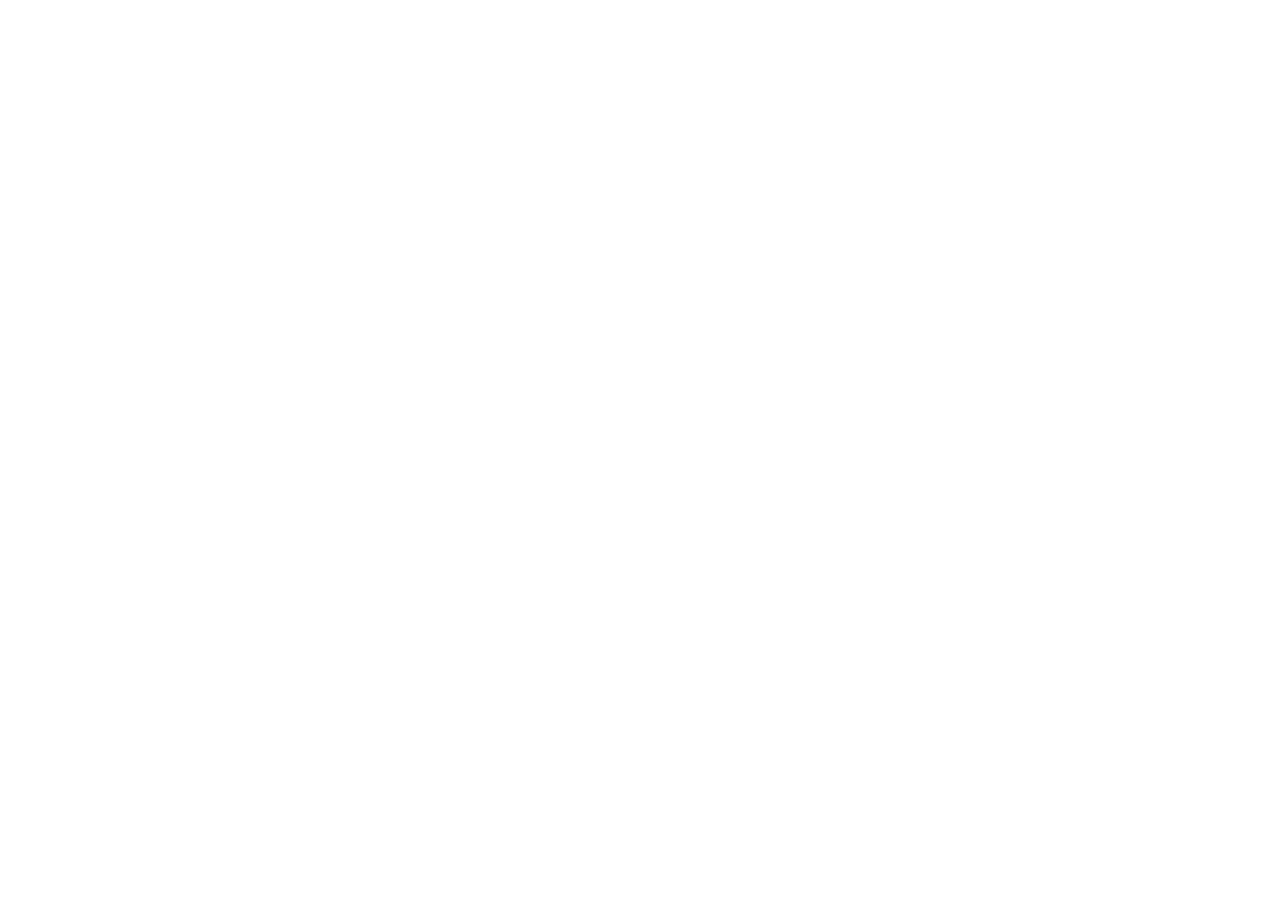
==== index.html @ e3d38427 "inital set up of index and README file" ====
<!DOCTYPE html>
<html lang="en">
<head>
    <meta charset="UTF-8">
    <meta name="viewport" content="width=device-width, initial-scale=1.0">
    <title>Document</title>
</head>
<body>
    
</body>
</html>
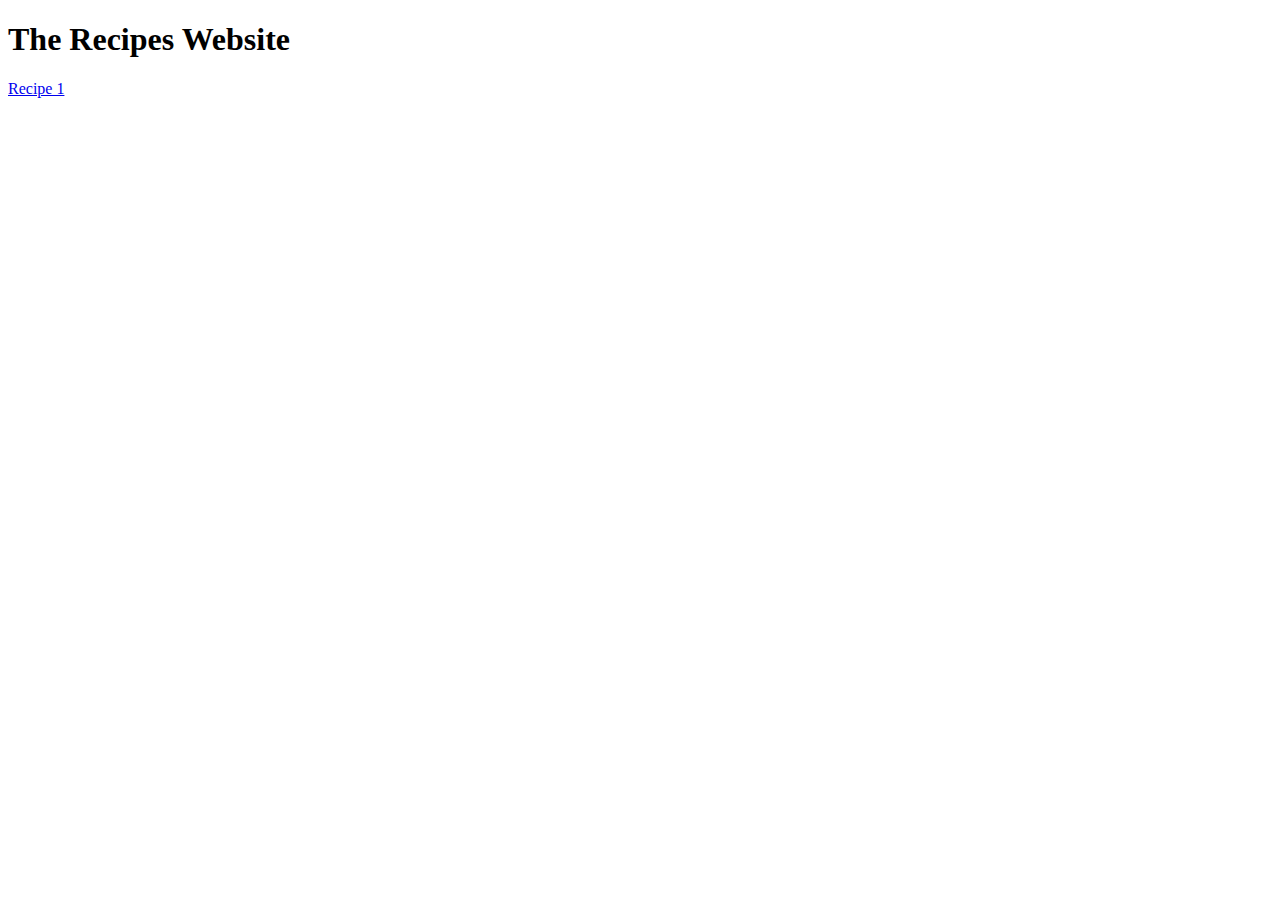
==== commit dc4cbcc8: "Updated: README Description, Created: native link to recipe pages and template for the recipe page." ====
--- a/index.html
+++ b/index.html
@@ -3,9 +3,13 @@
 <head>
     <meta charset="UTF-8">
     <meta name="viewport" content="width=device-width, initial-scale=1.0">
-    <title>Document</title>
+    <title>Odin Recipes</title>
 </head>
+
 <body>
-    
+    <h1>The Recipes Website</h1>
+
+    <a href="pages/recipe1.html" target="_blank" rel="noopener noreferrer">Recipe 1</a>
+
 </body>
 </html>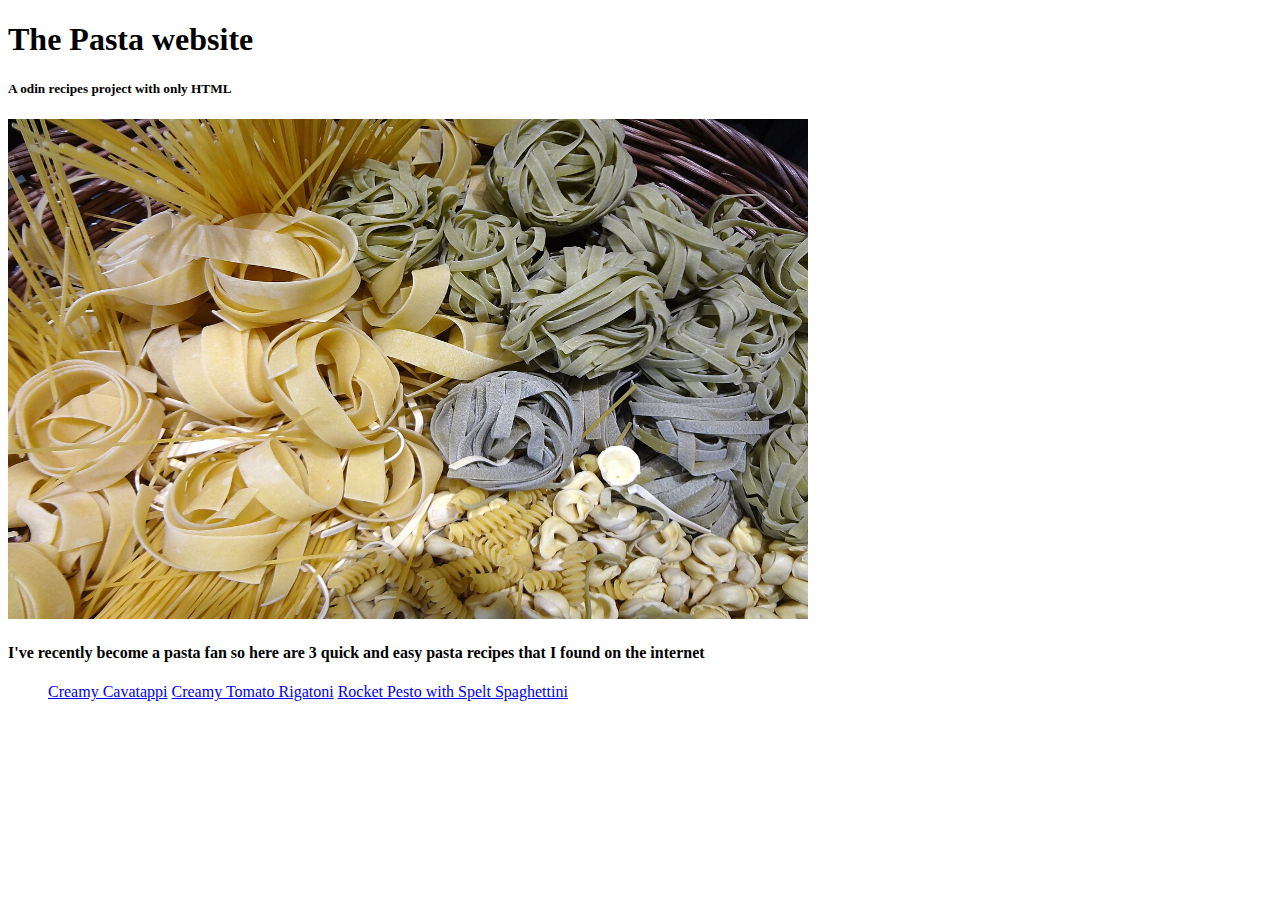
==== commit f9218b63: "Updated and Created: 3 template recipes pages and populated with relevant pasta recipes and images" ====
--- a/index.html
+++ b/index.html
@@ -3,13 +3,19 @@
 <head>
     <meta charset="UTF-8">
     <meta name="viewport" content="width=device-width, initial-scale=1.0">
-    <title>Odin Recipes</title>
+    <title>Quick and Easy Recipes!</title>
 </head>
-
+    
 <body>
-    <h1>The Recipes Website</h1>
-
-    <a href="pages/recipe1.html" target="_blank" rel="noopener noreferrer">Recipe 1</a>
+    <h1>The Pasta website</h1>
+    <h5>A odin recipes project with only HTML</h5>
+    <img src="images/Pasta.jpg" width="800" height="500"/>
+    <h4>I've recently become a pasta fan so here are 3 quick and easy pasta recipes that I found on the internet</h4>
+    <ul>
+        <a href="pages/recipe1.html">Creamy Cavatappi</a>
+        <a href="pages/recipe2.html">Creamy Tomato Rigatoni</a>
+        <a href="pages/recipe3.html">Rocket Pesto with Spelt Spaghettini</a>
+    </ul>
 
 </body>
 </html>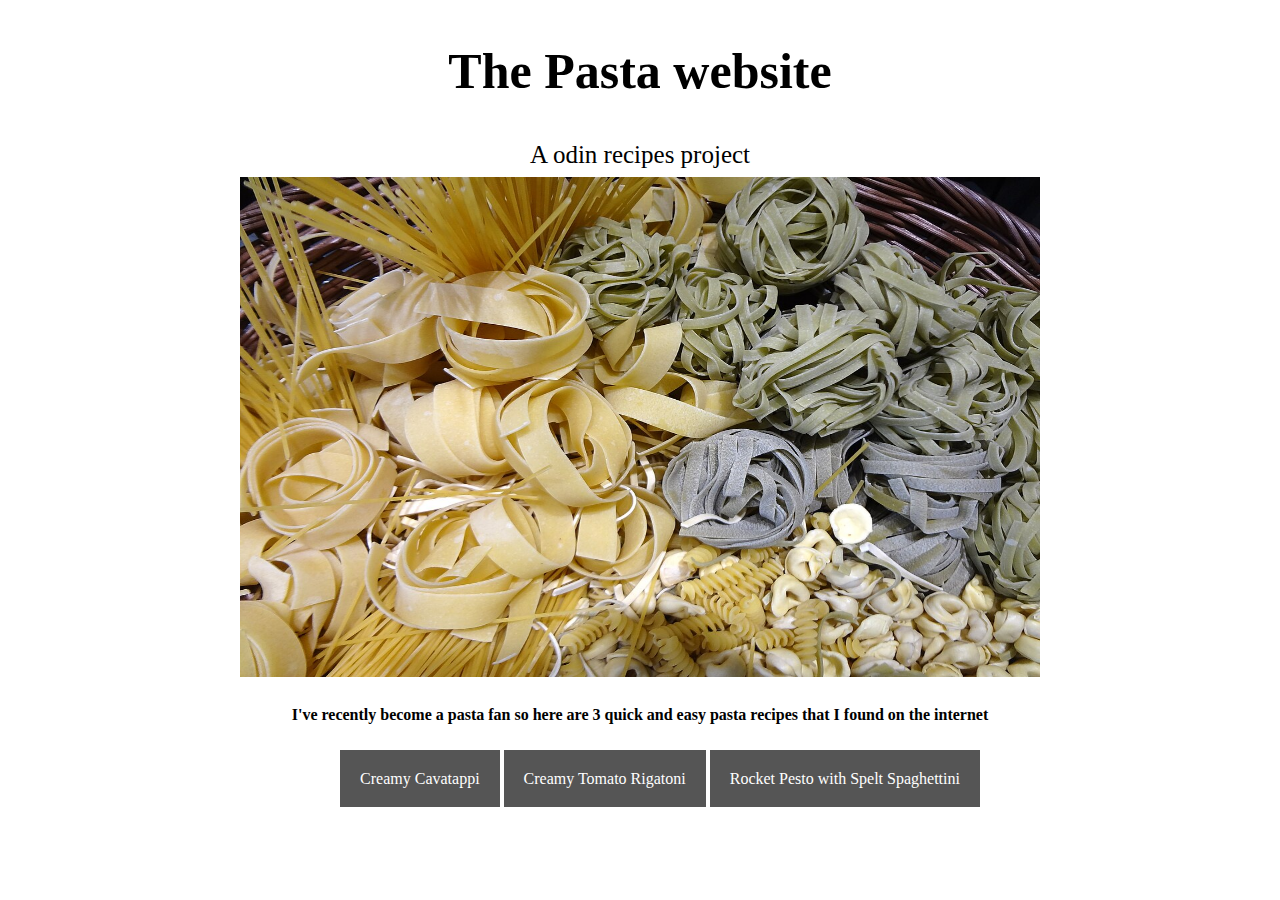
==== commit 0230c9e9: "Update: Minor CSS tweaks to format and adding containers" ====
--- a/index.html
+++ b/index.html
@@ -3,19 +3,22 @@
 <head>
     <meta charset="UTF-8">
     <meta name="viewport" content="width=device-width, initial-scale=1.0">
-    <title>Quick and Easy Recipes!</title>
+    <title>The Pasta Website</title>
+    <link rel="stylesheet" href="style.css">
 </head>
     
 <body>
-    <h1>The Pasta website</h1>
-    <h5>A odin recipes project with only HTML</h5>
-    <img src="images/Pasta.jpg" width="800" height="500"/>
-    <h4>I've recently become a pasta fan so here are 3 quick and easy pasta recipes that I found on the internet</h4>
-    <ul>
-        <a href="pages/recipe1.html">Creamy Cavatappi</a>
-        <a href="pages/recipe2.html">Creamy Tomato Rigatoni</a>
-        <a href="pages/recipe3.html">Rocket Pesto with Spelt Spaghettini</a>
-    </ul>
+    <div class="container">
+        <h1>The Pasta website</h1>
+        <div class="subtext">A odin recipes project</div>
+        <img src="images/Pasta.jpg" width="800" height="500"/>
+        <h4>I've recently become a pasta fan so here are 3 quick and easy pasta recipes that I found on the internet</h4>
+        <ul>
+            <a href="pages/recipe1.html">Creamy Cavatappi</a>
+            <a href="pages/recipe2.html">Creamy Tomato Rigatoni</a>
+            <a href="pages/recipe3.html">Rocket Pesto with Spelt Spaghettini</a>
+        </ul>
+    </div>
 
 </body>
 </html>--- a/style.css
+++ b/style.css
@@ -0,0 +1,25 @@
+.container {
+    display: flex;
+    flex-direction: column;
+    justify-content: center;
+    align-items: center;
+    gap: 8px;
+}
+
+.subtext{
+    font-size: 25px;
+    font-weight: 400;
+}
+
+
+h1 {
+    font-size: 50px;
+    font-weight: bold;
+}
+
+a {
+    text-decoration: none;
+    background-color: #555555 ;
+    color: white;
+    padding: 20px;
+}